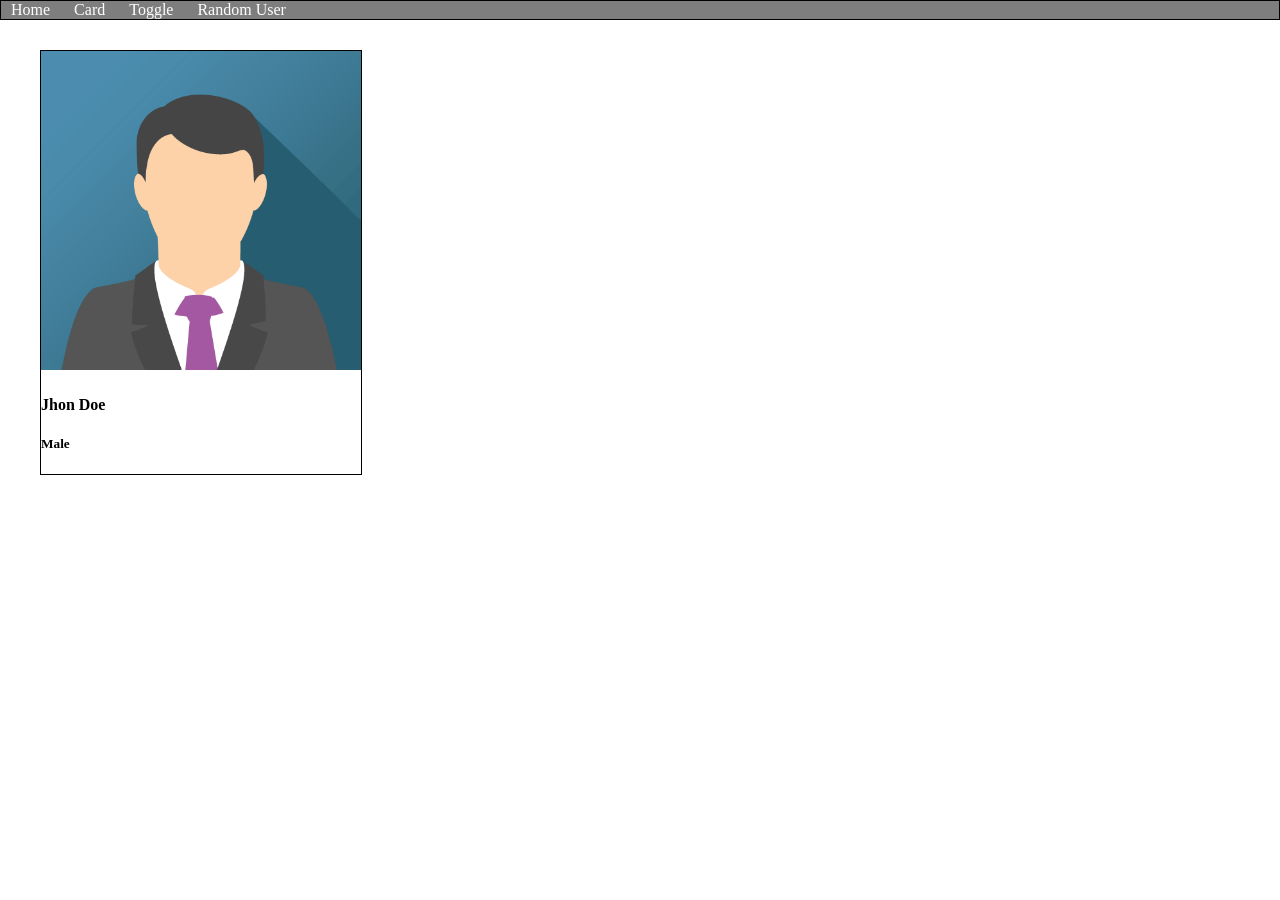
==== src/main/resources/static/card.html @ 487a641a "added card toggle and random user to navbar" ====
<!DOCTYPE html>
<html lang="en">

<head>
    <meta charset="UTF-8">
    <meta name="viewport" content="width=device-width, initial-scale=1.0">
    <title>Document</title>
    <link rel="stylesheet" href="css/site.css">
    <link rel="stylesheet" href="css/card.css">

</head>

<body>
    <div class="navbar">
        <a href="/index.html">Home</a>
        <a href="/card.html">Card</a>
        <a href="/toggle.html">Toggle</a>
        <a href="/randomuser.html">Random User</a>
    </div>
    <div class="card">
        <img src="johndoe.png" alt="">
        <div class="card-content">
            <h4>Jhon Doe</h4>
            <h5>Male</h5>
        </div>
    </div>
</body>

</html>
---- src/main/resources/static/css/site.css ----
/*body {
    font-family: Arial, sans-serif;
    background-color: #f1f1f1;
    padding: 30px;
    margin: 0;
}

.card {
    width: 280px;
    max-width: 280px;
    background-color: white;
    box-shadow: 0 4px 8px rgba(0, 0, 0, 0.2);
    border-radius: 10px;
    overflow: hidden;
}

.card img {
    width: 100%;
    height: 300px;
    object-fit: cover;
    display: block;
}

.container {
    padding: 16px;
}

button {
    margin-top: 15px;
    padding: 10px 20px;
    background-color: black;
    color: white;
    border: none;
    border-radius: 5px;
}
*/
body {
    margin: 0px;
    padding: 0px;
}

.navbar {
    border: 1px solid #000000;
    background-color: #7f7e7e;
}

.navbar a {
    color: #fff;
    text-decoration: none;
    padding: 10px;
}

.navbar a:hover {
    background-color: #353535;
    padding: 5px;
}
---- src/main/resources/static/css/card.css ----
.card {
    border: 1px solid black;
    width: 25%;
    margin-left: 40px;
    margin-top: 30px;
}

.card img {
    width: 100%;
}
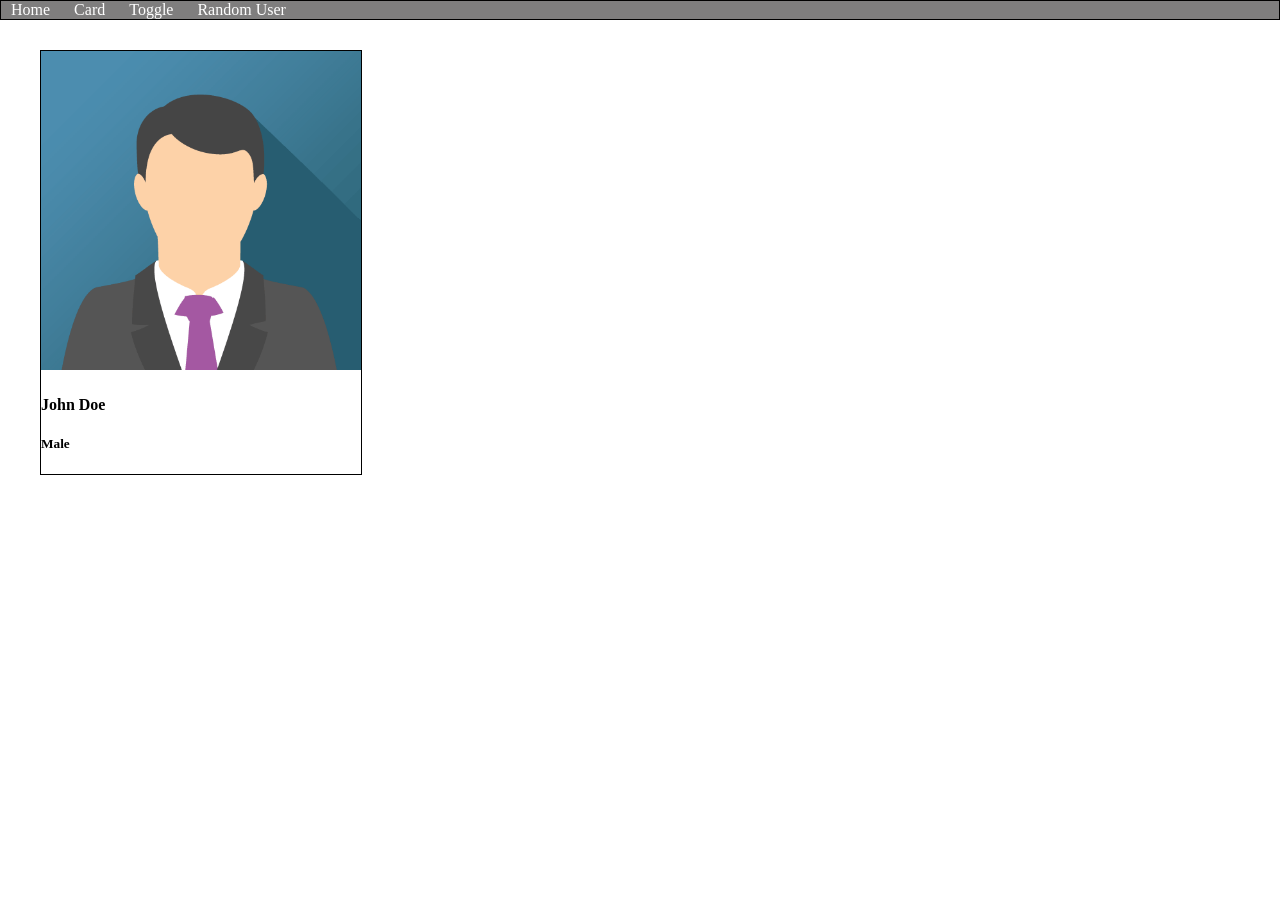
==== commit 2d0b798c: "added docker file" ====
--- a/src/main/resources/static/card.html
+++ b/src/main/resources/static/card.html
@@ -20,7 +20,7 @@
     <div class="card">
         <img src="johndoe.png" alt="">
         <div class="card-content">
-            <h4>Jhon Doe</h4>
+            <h4>John Doe</h4>
             <h5>Male</h5>
         </div>
     </div>
--- a/src/main/resources/static/css/site.css
+++ b/src/main/resources/static/css/site.css
@@ -1,39 +1,7 @@
-/*body {
-    font-family: Arial, sans-serif;
-    background-color: #f1f1f1;
-    padding: 30px;
-    margin: 0;
+h1 {
+    color: red;
 }
 
-.card {
-    width: 280px;
-    max-width: 280px;
-    background-color: white;
-    box-shadow: 0 4px 8px rgba(0, 0, 0, 0.2);
-    border-radius: 10px;
-    overflow: hidden;
-}
-
-.card img {
-    width: 100%;
-    height: 300px;
-    object-fit: cover;
-    display: block;
-}
-
-.container {
-    padding: 16px;
-}
-
-button {
-    margin-top: 15px;
-    padding: 10px 20px;
-    background-color: black;
-    color: white;
-    border: none;
-    border-radius: 5px;
-}
-*/
 body {
     margin: 0px;
     padding: 0px;
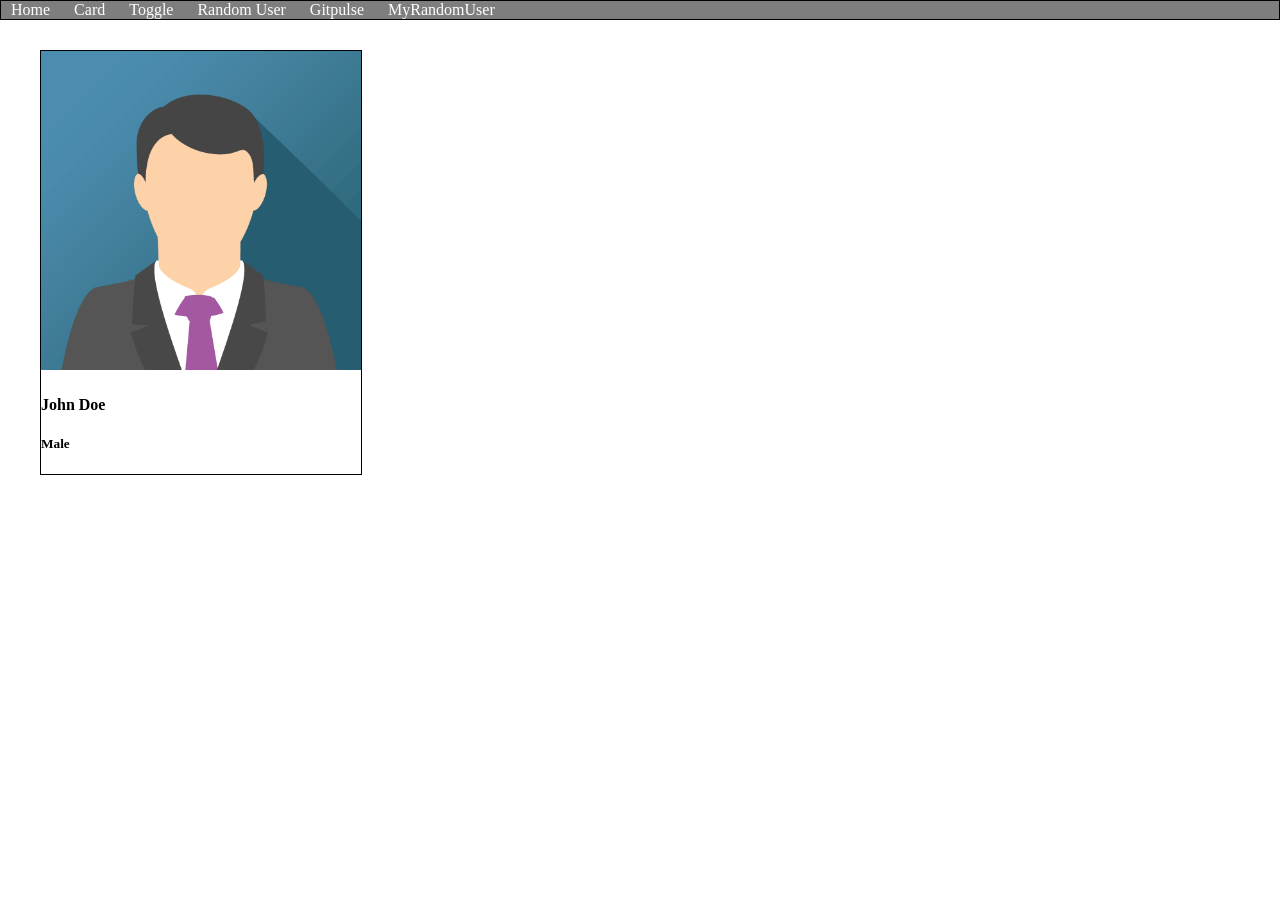
==== commit c446f40a: "added myrandomuser" ====
--- a/src/main/resources/static/card.html
+++ b/src/main/resources/static/card.html
@@ -16,6 +16,8 @@
         <a href="/card.html">Card</a>
         <a href="/toggle.html">Toggle</a>
         <a href="/randomuser.html">Random User</a>
+        <a href="/gitpulse.html">Gitpulse</a>
+        <a href="/myrandomuser.html">MyRandomUser</a>
     </div>
     <div class="card">
         <img src="johndoe.png" alt="">
